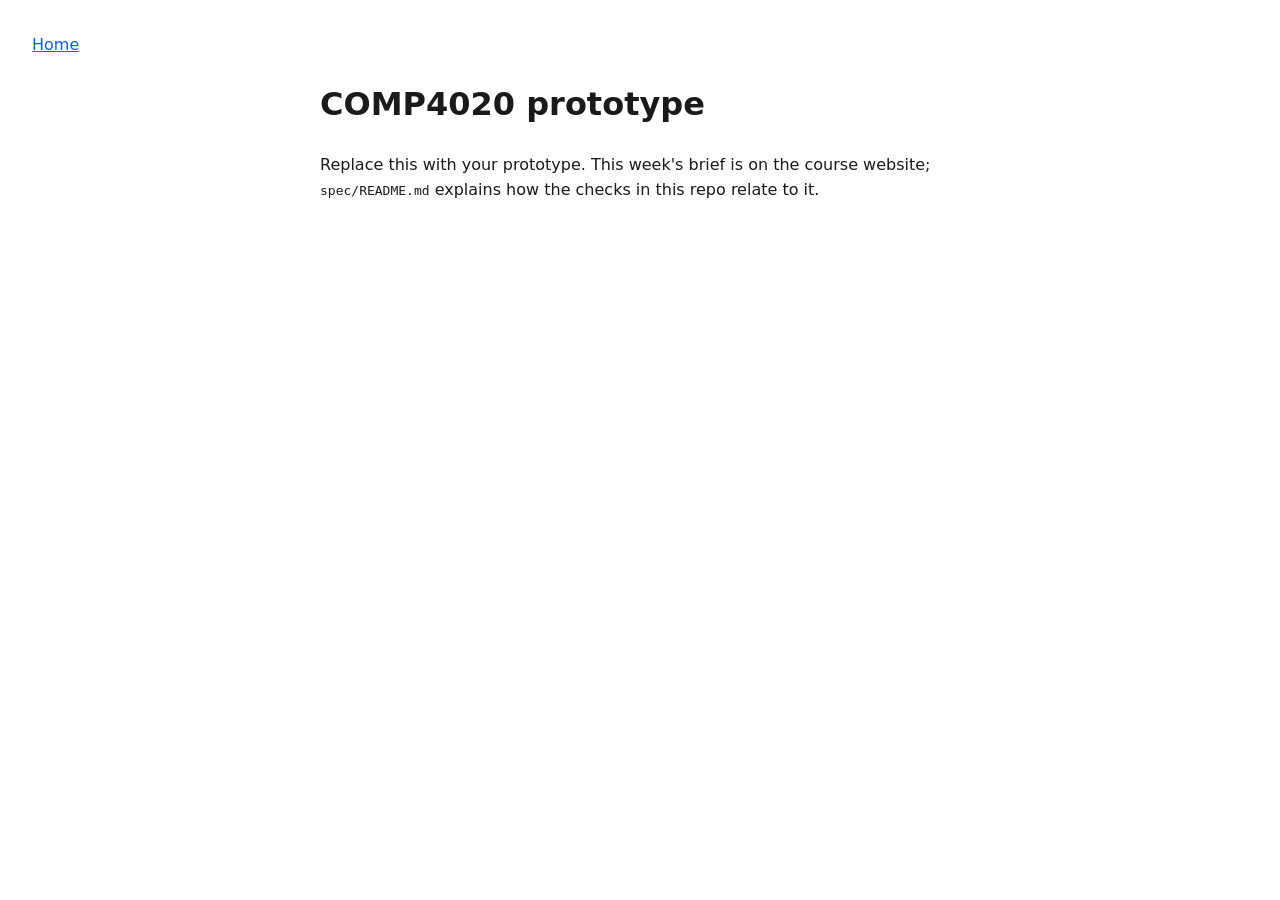
==== index.html @ c423f128 "Initial commit" ====
<!doctype html>
<html lang="en-AU">
  <head>
    <meta charset="UTF-8" />
    <meta name="viewport" content="width=device-width, initial-scale=1.0" />
    <title>COMP4020 prototype</title>
    <link rel="stylesheet" href="./styles.css" />
  </head>
  <body>
    <header>
      <nav aria-label="Primary">
        <a href="./">Home</a>
      </nav>
    </header>
    <main>
      <h1>COMP4020 prototype</h1>
      <p data-testid="intro">
        Replace this with your prototype. This week's brief is on the course website;
        <code>spec/README.md</code> explains how the checks in this repo relate to it.
      </p>
    </main>
    <script type="module" src="./main.ts"></script>
  </body>
</html>
---- styles.css ----
body {
  margin: 0;
  padding: 2rem;
  font-family: system-ui, sans-serif;
  line-height: 1.6;
  color: #1a1a1a;
}

main {
  max-width: 40rem;
  margin: 0 auto;
}

a {
  color: #0b5fff;
}
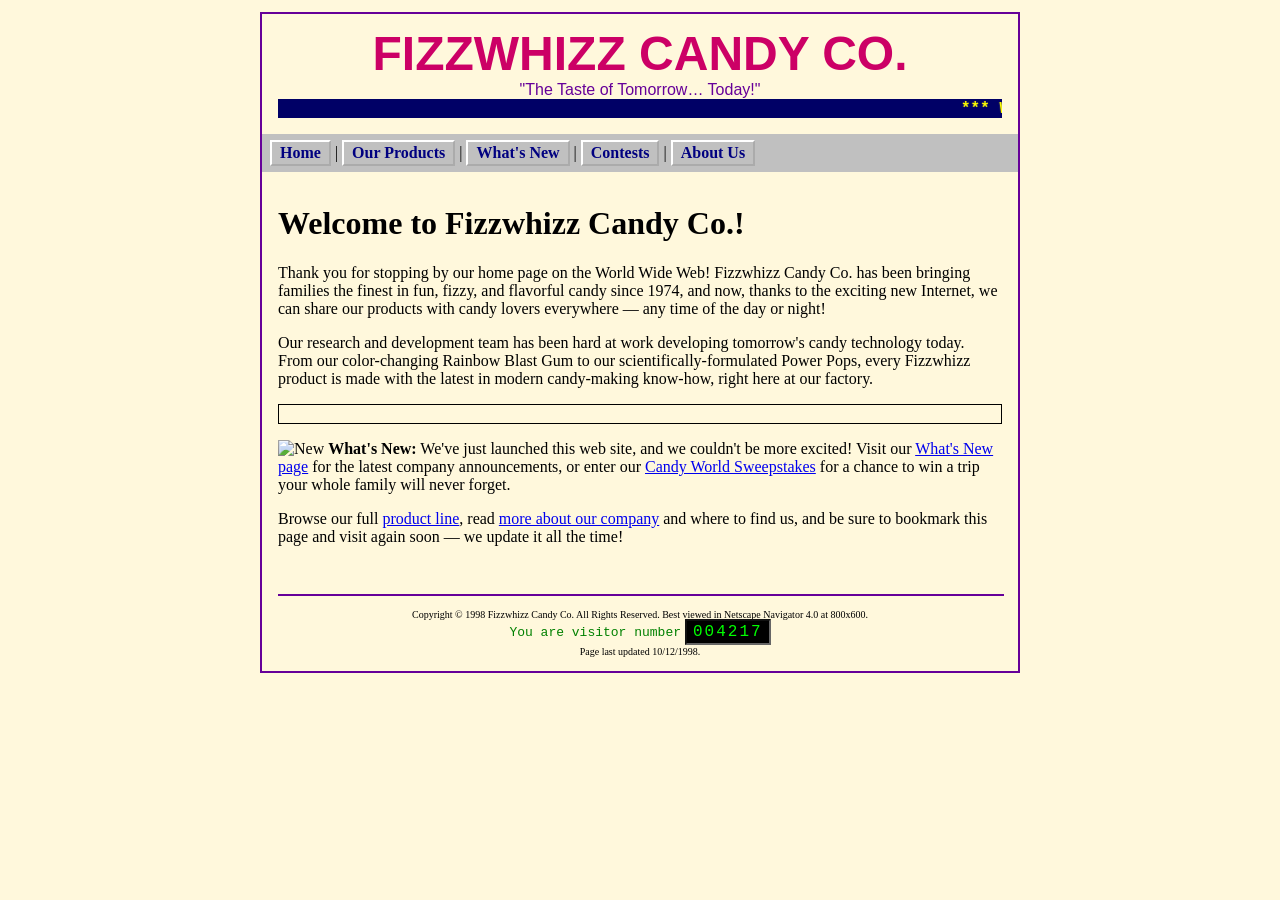
==== commit ce4389dc: "Rebuild home page as a genuine 1998 no-JS candy-company site Drop main.ts/script tag to meet this we" ====
--- a/index.html
+++ b/index.html
@@ -1,24 +1,91 @@
 <!doctype html>
-<html lang="en-AU">
+<html lang="en">
   <head>
     <meta charset="UTF-8" />
     <meta name="viewport" content="width=device-width, initial-scale=1.0" />
-    <title>COMP4020 prototype</title>
+    <title>Fizzwhizz Candy Co. - Home Page</title>
     <link rel="stylesheet" href="./styles.css" />
   </head>
-  <body>
-    <header>
-      <nav aria-label="Primary">
-        <a href="./">Home</a>
-      </nav>
-    </header>
-    <main>
-      <h1>COMP4020 prototype</h1>
-      <p data-testid="intro">
-        Replace this with your prototype. This week's brief is on the course website;
-        <code>spec/README.md</code> explains how the checks in this repo relate to it.
-      </p>
-    </main>
-    <script type="module" src="./main.ts"></script>
+  <body bgcolor="#fff8dc" text="#000000" background="./assets/bg-tile.gif">
+    <table class="page" width="760" align="center" cellpadding="0" cellspacing="0" border="0">
+      <tr>
+        <td class="banner">
+          <center>
+            <font face="Arial Black, Arial, sans-serif" size="7" color="#cc0066"
+              ><b>FIZZWHIZZ CANDY CO.</b></font
+            ><br />
+            <font face="Comic Sans MS, Arial" size="3" color="#660099"
+              >&quot;The Taste of Tomorrow&hellip; Today!&quot;</font
+            >
+          </center>
+          <marquee behavior="scroll" direction="left" scrollamount="3" bgcolor="#000066">
+            <font color="#ffff00" face="Courier New"
+              ><b
+                >*** WELCOME TO THE ALL-NEW FIZZWHIZZ CANDY CO. WEB SITE! *** Try our NEW Rainbow
+                Blast Gum -- changes color as you chew! *** Enter our Candy World Sweepstakes
+                today! ***</b
+              ></font
+            >
+          </marquee>
+        </td>
+      </tr>
+      <tr>
+        <td class="navbar">
+          <nav aria-label="Primary">
+            <a href="./index.html">Home</a> | <a href="./products.html">Our Products</a> |
+            <a href="./news.html">What&apos;s New</a> | <a href="./contests.html">Contests</a> |
+            <a href="./about.html">About Us</a>
+          </nav>
+        </td>
+      </tr>
+      <tr>
+        <td class="content">
+          <main>
+            <h1>Welcome to Fizzwhizz Candy Co.!</h1>
+            <p>
+              Thank you for stopping by our home page on the World Wide Web! Fizzwhizz Candy Co.
+              has been bringing families the finest in fun, fizzy, and flavorful candy since 1974,
+              and now, thanks to the exciting new Internet, we can share our products with candy
+              lovers everywhere &mdash; any time of the day or night!
+            </p>
+            <p>
+              Our research and development team has been hard at work developing tomorrow&apos;s
+              candy technology today. From our color-changing Rainbow Blast Gum to our
+              scientifically-formulated Power Pops, every Fizzwhizz product is made with the
+              latest in modern candy-making know-how, right here at our factory.
+            </p>
+            <div class="hazard-strip"></div>
+            <p>
+              <img src="./assets/star-badge.gif" alt="New" width="20" height="20" />
+              <b>What&apos;s New:</b> We&apos;ve just launched this web site, and we couldn&apos;t
+              be more excited! Visit our <a href="./news.html">What&apos;s New page</a> for the
+              latest company announcements, or enter our
+              <a href="./contests.html">Candy World Sweepstakes</a> for a chance to win a trip
+              your whole family will never forget.
+            </p>
+            <p>
+              Browse our full <a href="./products.html">product line</a>, read
+              <a href="./about.html">more about our company</a> and where to find us, and be sure
+              to bookmark this page and visit again soon &mdash; we update it all the time!
+            </p>
+          </main>
+        </td>
+      </tr>
+      <tr>
+        <td class="footer">
+          <hr color="#660099" width="100%" size="2" />
+          <center>
+            <font size="1"
+              >Copyright &copy; 1998 Fizzwhizz Candy Co. All Rights Reserved. Best viewed in
+              Netscape Navigator 4.0 at 800x600.</font
+            ><br />
+            <font face="Courier New" color="#008000" size="2">You are visitor number</font>
+            <span class="counter">004217</span>
+            <br />
+            <font size="1">Page last updated 10/12/1998.</font>
+          </center>
+        </td>
+      </tr>
+    </table>
   </body>
 </html>
--- a/styles.css
+++ b/styles.css
@@ -1,16 +1,105 @@
+/* Fizzwhizz Candy Co. -- most of the look lives in the HTML (table layout,
+   font/center/bgcolor attributes); this file only covers what those
+   attributes can't: beveled button/box borders, the ticker box, the counter
+   digits, and the one concession to a non-1998 requirement -- the site
+   still has to work at a phone width. */
+
 body {
   margin: 0;
-  padding: 2rem;
-  font-family: system-ui, sans-serif;
-  line-height: 1.6;
-  color: #1a1a1a;
+  padding: 12px 0;
 }
 
-main {
-  max-width: 40rem;
-  margin: 0 auto;
+table.page {
+  border: 2px solid #660099;
+  background-color: #fff8dc;
 }
 
-a {
-  color: #0b5fff;
+td.navbar {
+  background-color: #c0c0c0;
+  padding: 4px 8px;
 }
+
+td.navbar nav a {
+  display: inline-block;
+  padding: 2px 8px;
+  margin: 2px 0;
+  background-color: #c0c0c0;
+  border: 2px outset #ffffff;
+  color: #000080;
+  font-weight: bold;
+  text-decoration: none;
+}
+
+td.navbar nav a:hover {
+  border-style: inset;
+}
+
+td.navbar nav a:visited {
+  color: #000080;
+}
+
+td.banner,
+td.content,
+td.footer {
+  padding: 12px 16px;
+}
+
+.hazard-strip {
+  height: 18px;
+  background-image: url("./assets/construction-stripes.gif");
+  background-repeat: repeat;
+  border: 1px solid #000000;
+  margin: 8px 0;
+}
+
+.counter {
+  background-color: #000000;
+  color: #00ff00;
+  font-family: "Courier New", monospace;
+  letter-spacing: 2px;
+  padding: 2px 6px;
+  border: 2px inset #666666;
+}
+
+.badge {
+  border: 1px solid #000000;
+  background-color: #ffffcc;
+  font-size: 11px;
+  padding: 2px 6px;
+  display: inline-block;
+}
+
+table.data {
+  border-collapse: collapse;
+  width: 100%;
+}
+
+table.data caption {
+  text-align: left;
+  font-weight: bold;
+  margin-bottom: 4px;
+}
+
+table.data th,
+table.data td {
+  border: 1px solid #660099;
+  padding: 4px 8px;
+  text-align: left;
+}
+
+table.data th {
+  background-color: #ffddaa;
+}
+
+/* Not part of the 1998 look -- the deployed artefact is also graded at a
+   390px-wide phone viewport, where the fixed table width would otherwise
+   force horizontal scroll. */
+@media (max-width: 480px) {
+  table.page {
+    width: 100% !important;
+  }
+
+  td.navbar nav a {
+    display: block;
+  }
+}
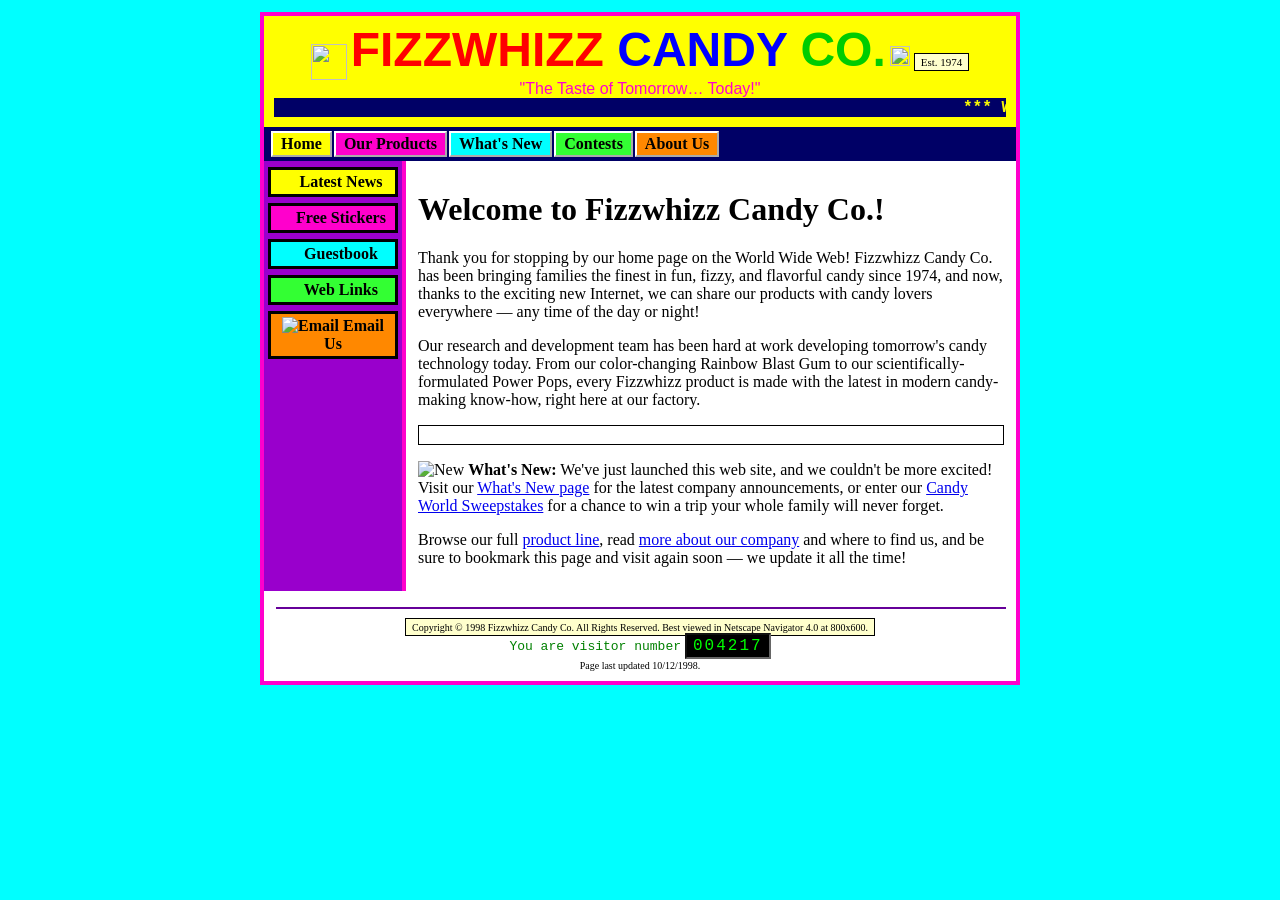
==== commit 6dd217f9: "Add structural chrome: sidebar, banner clutter, button-bar nav Split the content row into a two-cell" ====
--- a/index.html
+++ b/index.html
@@ -6,15 +6,22 @@
     <title>Fizzwhizz Candy Co. - Home Page</title>
     <link rel="stylesheet" href="./styles.css" />
   </head>
-  <body bgcolor="#fff8dc" text="#000000" background="./assets/bg-tile.gif">
+  <body bgcolor="#00ffff" text="#000000" background="./assets/bg-tile.gif">
     <table class="page" width="760" align="center" cellpadding="0" cellspacing="0" border="0">
       <tr>
-        <td class="banner">
+        <td class="banner" colspan="2">
           <center>
-            <font face="Arial Black, Arial, sans-serif" size="7" color="#cc0066"
-              ><b>FIZZWHIZZ CANDY CO.</b></font
-            ><br />
-            <font face="Comic Sans MS, Arial" size="3" color="#660099"
+            <img src="./assets/mascot.gif" alt="" width="36" height="36" class="mascot" />
+            <font face="Arial Black, Arial, sans-serif" size="7"
+              ><b
+                ><font color="#f00">FIZZWHIZZ</font> <font color="#00f">CANDY</font>
+                <font color="#0c0">CO.</font></b
+              ></font
+            >
+            <img src="./assets/star-badge.gif" alt="" width="20" height="20" />
+            <span class="badge">Est. 1974</span>
+            <br />
+            <font face="Comic Sans MS, Arial" size="3" color="#f0c"
               >&quot;The Taste of Tomorrow&hellip; Today!&quot;</font
             >
           </center>
@@ -30,15 +37,39 @@
         </td>
       </tr>
       <tr>
-        <td class="navbar">
-          <nav aria-label="Primary">
-            <a href="./index.html">Home</a> | <a href="./products.html">Our Products</a> |
-            <a href="./news.html">What&apos;s New</a> | <a href="./contests.html">Contests</a> |
-            <a href="./about.html">About Us</a>
-          </nav>
+        <td class="navbar" colspan="2">
+          <nav aria-label="Primary"
+            ><a href="./index.html">Home</a
+            ><a href="./products.html">Our Products</a
+            ><a href="./news.html">What&apos;s New</a
+            ><a href="./contests.html">Contests</a
+            ><a href="./about.html">About Us</a
+          ></nav>
         </td>
       </tr>
       <tr>
+        <td class="sidebar">
+          <div class="sidebar-link">
+            <img src="./assets/arrow.gif" alt="" width="12" height="12" />
+            <a href="./news.html">Latest News</a>
+          </div>
+          <div class="sidebar-link">
+            <img src="./assets/arrow.gif" alt="" width="12" height="12" />
+            <a href="#">Free Stickers</a>
+          </div>
+          <div class="sidebar-link">
+            <img src="./assets/arrow.gif" alt="" width="12" height="12" />
+            <a href="#">Guestbook</a>
+          </div>
+          <div class="sidebar-link">
+            <img src="./assets/arrow.gif" alt="" width="12" height="12" />
+            <a href="#">Web Links</a>
+          </div>
+          <div class="sidebar-link">
+            <img src="./assets/mail-icon.gif" alt="Email" width="16" height="16" />
+            <a href="mailto:info@fizzwhizzcandy.example">Email Us</a>
+          </div>
+        </td>
         <td class="content">
           <main>
             <h1>Welcome to Fizzwhizz Candy Co.!</h1>
@@ -72,12 +103,14 @@
         </td>
       </tr>
       <tr>
-        <td class="footer">
+        <td class="footer" colspan="2">
           <hr color="#660099" width="100%" size="2" />
           <center>
-            <font size="1"
-              >Copyright &copy; 1998 Fizzwhizz Candy Co. All Rights Reserved. Best viewed in
-              Netscape Navigator 4.0 at 800x600.</font
+            <span class="badge"
+              ><font size="1"
+                >Copyright &copy; 1998 Fizzwhizz Candy Co. All Rights Reserved. Best viewed in
+                Netscape Navigator 4.0 at 800x600.</font
+              ></span
             ><br />
             <font face="Courier New" color="#008000" size="2">You are visitor number</font>
             <span class="counter">004217</span>
--- a/styles.css
+++ b/styles.css
@@ -1,8 +1,8 @@
 /* Fizzwhizz Candy Co. -- most of the look lives in the HTML (table layout,
    font/center/bgcolor attributes); this file only covers what those
-   attributes can't: beveled button/box borders, the ticker box, the counter
-   digits, and the one concession to a non-1998 requirement -- the site
-   still has to work at a phone width. */
+   attributes can't: the beveled button/box borders, the colored chrome, the
+   ticker box, the counter digits, and the one concession to a non-1998
+   requirement -- the site still has to work at a phone width. */
 
 body {
   margin: 0;
@@ -10,60 +10,168 @@
 }
 
 table.page {
-  border: 2px solid #660099;
-  background-color: #fff8dc;
+  border: 4px solid #f0c;
+  background-color: #fff;
+}
+
+td.banner {
+  background-color: #ff0;
+  padding: 6px 10px;
 }
 
 td.navbar {
-  background-color: #c0c0c0;
-  padding: 4px 8px;
+  background-color: #006;
+  padding: 3px 6px;
+}
+
+.sidebar-link a {
+  color: #000;
+  text-decoration: none;
 }
 
 td.navbar nav a {
   display: inline-block;
   padding: 2px 8px;
-  margin: 2px 0;
-  background-color: #c0c0c0;
-  border: 2px outset #ffffff;
-  color: #000080;
+  margin: 1px;
+  border: 2px outset #fff;
+  color: #000;
   font-weight: bold;
   text-decoration: none;
 }
 
-td.navbar nav a:hover {
+td.navbar nav a:nth-of-type(1) {
+  background-color: #ff0;
+}
+
+td.navbar nav a:nth-of-type(2) {
+  background-color: #f0c;
+}
+
+td.navbar nav a:nth-of-type(3) {
+  background-color: #0ff;
+}
+
+td.navbar nav a:nth-of-type(4) {
+  background-color: #3f3;
+}
+
+td.navbar nav a:nth-of-type(5) {
+  background-color: #f80;
+}
+
+td.navbar nav a:hover,
+td.navbar nav a:active {
   border-style: inset;
 }
 
 td.navbar nav a:visited {
-  color: #000080;
-}
-
-td.banner,
+  color: #000;
+}
+
+td.sidebar {
+  background-color: #90c;
+  padding: 6px 4px;
+  width: 130px;
+  vertical-align: top;
+  border-right: 4px solid #f0c;
+}
+
 td.content,
 td.footer {
-  padding: 12px 16px;
+  padding: 8px 12px;
+}
+
+.sidebar-link {
+  border: 3px solid #000;
+  padding: 3px 4px;
+  margin: 0 0 6px;
+  font-weight: bold;
+  text-align: center;
+}
+
+.sidebar-link:nth-of-type(5n + 1) {
+  background-color: #ff0;
+}
+
+.sidebar-link:nth-of-type(5n + 2) {
+  background-color: #f0c;
+}
+
+.sidebar-link:nth-of-type(5n + 3) {
+  background-color: #0ff;
+}
+
+.sidebar-link:nth-of-type(5n + 4) {
+  background-color: #3f3;
+}
+
+.sidebar-link:nth-of-type(5n) {
+  background-color: #f80;
+}
+
+.mascot {
+  vertical-align: middle;
 }
 
 .hazard-strip {
   height: 18px;
   background-image: url("./assets/construction-stripes.gif");
   background-repeat: repeat;
-  border: 1px solid #000000;
-  margin: 8px 0;
+  border: 1px solid #000;
+  margin: 6px 0;
+}
+
+.candy-strip {
+  height: 20px;
+  background-image: url("./assets/candy-glyph.gif");
+  background-repeat: repeat-x;
+  border: 1px solid #609;
+  margin: 6px 0;
+}
+
+.box {
+  border: 4px solid #f0c;
+  padding: 6px 8px;
+  margin: 6px 0;
+  background-color: #fdf;
+}
+
+.box:nth-of-type(5n + 2) {
+  border-color: #0ff;
+  background-color: #dff;
+}
+
+.box:nth-of-type(5n + 3) {
+  border-color: #ff0;
+  background-color: #ffd;
+}
+
+.box:nth-of-type(5n + 4) {
+  border-color: #3f3;
+  background-color: #dfd;
+}
+
+.box:nth-of-type(5n) {
+  border-color: #f80;
+  background-color: #fda;
+}
+
+.box h2 {
+  margin-top: 0;
 }
 
 .counter {
-  background-color: #000000;
-  color: #00ff00;
+  background-color: #000;
+  color: #0f0;
   font-family: "Courier New", monospace;
   letter-spacing: 2px;
   padding: 2px 6px;
-  border: 2px inset #666666;
+  border: 2px inset #666;
 }
 
 .badge {
-  border: 1px solid #000000;
-  background-color: #ffffcc;
+  border: 1px solid #000;
+  background-color: #ffc;
   font-size: 11px;
   padding: 2px 6px;
   display: inline-block;
@@ -82,19 +190,19 @@
 
 table.data th,
 table.data td {
-  border: 1px solid #660099;
+  border: 1px solid #609;
   padding: 4px 8px;
   text-align: left;
 }
 
 table.data th {
-  background-color: #ffddaa;
+  background-color: #fda;
 }
 
 /* Not part of the 1998 look -- the deployed artefact is also graded at a
-   390px-wide phone viewport, where the fixed table width would otherwise
-   force horizontal scroll. */
-@media (max-width: 480px) {
+   390px-wide phone viewport, where the fixed table width and the sidebar
+   column would otherwise force horizontal scroll. */
+@media (width <= 480px) {
   table.page {
     width: 100% !important;
   }
@@ -102,4 +210,11 @@
   td.navbar nav a {
     display: block;
   }
-}
+
+  td.sidebar,
+  td.content {
+    display: block;
+    width: 100% !important;
+    border-right: none;
+  }
+}
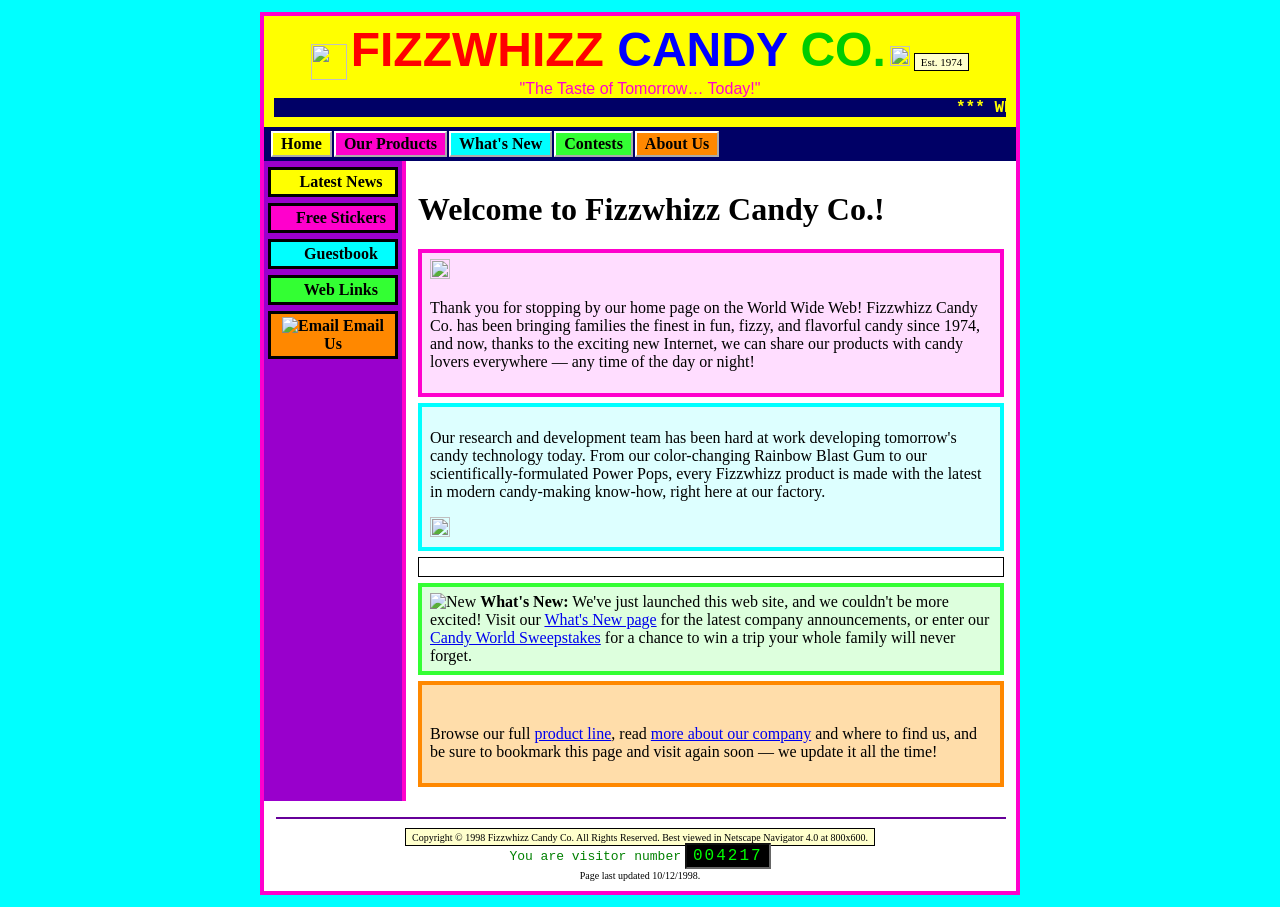
==== commit 1d465f44: "Reflow page content into boxed sections, scatter decorative icons Replace hr-separated paragraph run" ====
--- a/index.html
+++ b/index.html
@@ -73,32 +73,41 @@
         <td class="content">
           <main>
             <h1>Welcome to Fizzwhizz Candy Co.!</h1>
-            <p>
-              Thank you for stopping by our home page on the World Wide Web! Fizzwhizz Candy Co.
-              has been bringing families the finest in fun, fizzy, and flavorful candy since 1974,
-              and now, thanks to the exciting new Internet, we can share our products with candy
-              lovers everywhere &mdash; any time of the day or night!
-            </p>
-            <p>
-              Our research and development team has been hard at work developing tomorrow&apos;s
-              candy technology today. From our color-changing Rainbow Blast Gum to our
-              scientifically-formulated Power Pops, every Fizzwhizz product is made with the
-              latest in modern candy-making know-how, right here at our factory.
-            </p>
+            <div class="box">
+              <img src="./assets/candy-glyph.gif" alt="" width="20" height="20" />
+              <p>
+                Thank you for stopping by our home page on the World Wide Web! Fizzwhizz Candy
+                Co. has been bringing families the finest in fun, fizzy, and flavorful candy
+                since 1974, and now, thanks to the exciting new Internet, we can share our
+                products with candy lovers everywhere &mdash; any time of the day or night!
+              </p>
+            </div>
+            <div class="box">
+              <p>
+                Our research and development team has been hard at work developing
+                tomorrow&apos;s candy technology today. From our color-changing Rainbow Blast Gum
+                to our scientifically-formulated Power Pops, every Fizzwhizz product is made with
+                the latest in modern candy-making know-how, right here at our factory.
+              </p>
+              <img src="./assets/star-badge.gif" alt="" width="20" height="20" />
+            </div>
             <div class="hazard-strip"></div>
-            <p>
+            <div class="box">
               <img src="./assets/star-badge.gif" alt="New" width="20" height="20" />
               <b>What&apos;s New:</b> We&apos;ve just launched this web site, and we couldn&apos;t
               be more excited! Visit our <a href="./news.html">What&apos;s New page</a> for the
               latest company announcements, or enter our
               <a href="./contests.html">Candy World Sweepstakes</a> for a chance to win a trip
               your whole family will never forget.
-            </p>
-            <p>
-              Browse our full <a href="./products.html">product line</a>, read
-              <a href="./about.html">more about our company</a> and where to find us, and be sure
-              to bookmark this page and visit again soon &mdash; we update it all the time!
-            </p>
+            </div>
+            <div class="box">
+              <img src="./assets/arrow.gif" alt="" width="12" height="12" />
+              <p>
+                Browse our full <a href="./products.html">product line</a>, read
+                <a href="./about.html">more about our company</a> and where to find us, and be
+                sure to bookmark this page and visit again soon &mdash; we update it all the time!
+              </p>
+            </div>
           </main>
         </td>
       </tr>
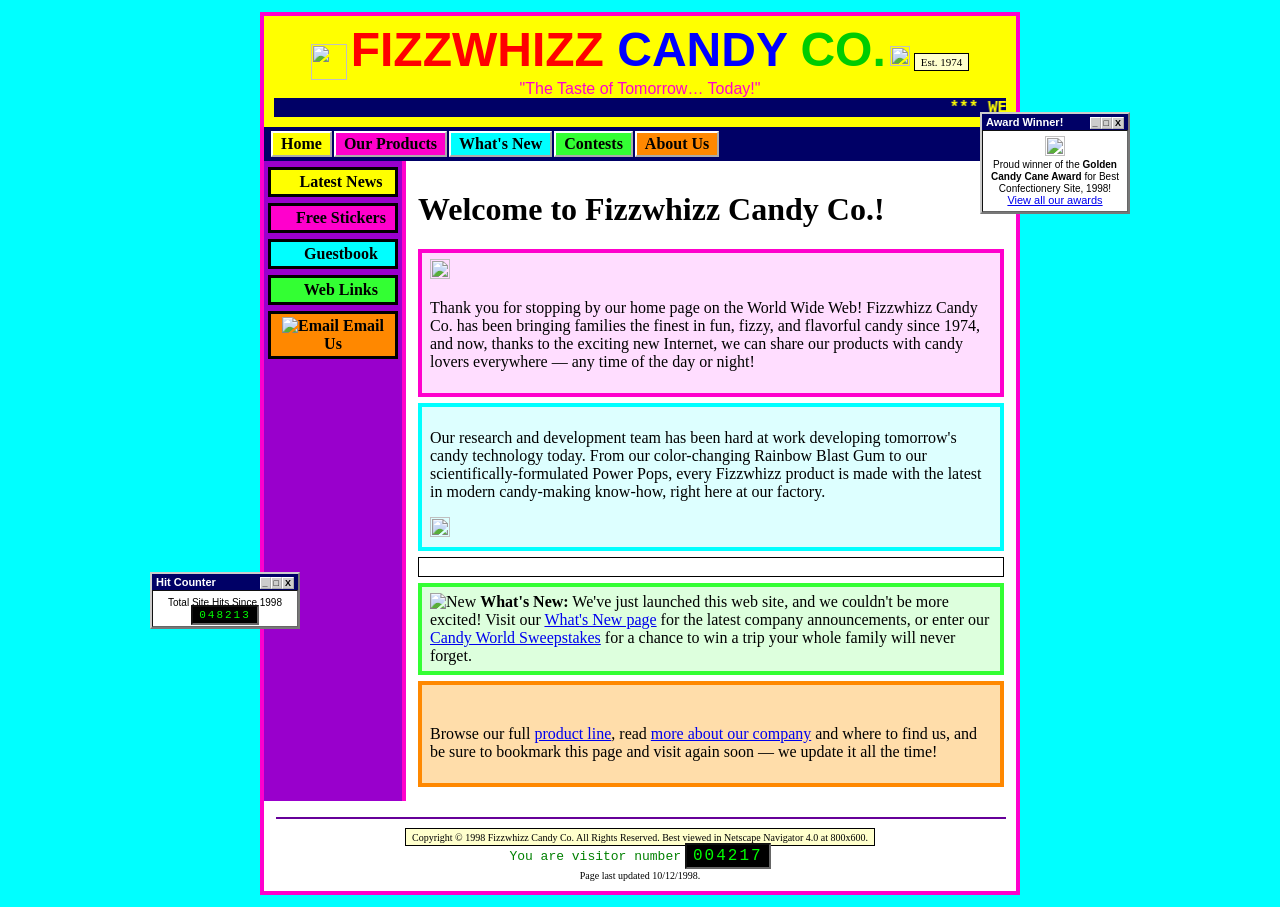
==== commit be06f965: "Add floating Win95/98-style mini windows overlapping the main panel Fake OS-window widgets (hit coun" ====
--- a/index.html
+++ b/index.html
@@ -7,6 +7,7 @@
     <link rel="stylesheet" href="./styles.css" />
   </head>
   <body bgcolor="#00ffff" text="#000000" background="./assets/bg-tile.gif">
+    <div class="page-wrap">
     <table class="page" width="760" align="center" cellpadding="0" cellspacing="0" border="0">
       <tr>
         <td class="banner" colspan="2">
@@ -129,5 +130,33 @@
         </td>
       </tr>
     </table>
+
+    <table class="floatwin win-tr" cellpadding="0" cellspacing="0" border="0">
+      <tr>
+        <td class="wintitle">Award Winner!</td>
+        <td class="winbtns"><span class="winbtn">_</span><span class="winbtn">&#9633;</span><span class="winbtn">X</span></td>
+      </tr>
+      <tr>
+        <td class="winbody" colspan="2">
+          <img src="./assets/star-badge.gif" alt="" width="20" height="20" /><br />
+          <font size="1">Proud winner of the <b>Golden Candy Cane Award</b> for Best Confectionery Site, 1998!</font><br />
+          <a href="#">View all our awards</a>
+        </td>
+      </tr>
+    </table>
+
+    <table class="floatwin win-bl" cellpadding="0" cellspacing="0" border="0">
+      <tr>
+        <td class="wintitle">Hit Counter</td>
+        <td class="winbtns"><span class="winbtn">_</span><span class="winbtn">&#9633;</span><span class="winbtn">X</span></td>
+      </tr>
+      <tr>
+        <td class="winbody" colspan="2">
+          <font size="1">Total Site Hits Since 1998</font><br />
+          <span class="counter">048213</span>
+        </td>
+      </tr>
+    </table>
+    </div>
   </body>
 </html>
--- a/styles.css
+++ b/styles.css
@@ -199,10 +199,100 @@
   background-color: #fda;
 }
 
+/* Floating desktop-window widgets (hit counters, awards, webring badge,
+   update note, construction notice) -- the DHTML-era trick of faking a
+   little OS window with a title-bar table, scattered around the page and
+   overlapping its edges slightly. .page-wrap gives them something to be
+   positioned against without touching table.page itself. */
+.page-wrap {
+  position: relative;
+  width: 760px;
+  margin: 0 auto;
+}
+
+.floatwin {
+  position: absolute;
+  z-index: 5;
+  width: 150px;
+  border: 2px outset #ccc;
+  background-color: #ccc;
+  font-family: Arial, sans-serif;
+  font-size: 11px;
+}
+
+.floatwin td.wintitle,
+.floatwin td.winbtns {
+  background-color: #006;
+  color: #fff;
+  font-weight: bold;
+  padding: 2px 4px;
+  white-space: nowrap;
+}
+
+.floatwin td.winbtns {
+  text-align: right;
+}
+
+.floatwin .winbtn {
+  border: 1px outset #fff;
+  background-color: #ccc;
+  color: #000;
+  padding: 0 2px;
+  font-size: 9px;
+}
+
+.floatwin td.winbody {
+  background-color: #fff;
+  border: 1px inset #666;
+  margin: 3px;
+  padding: 5px;
+  text-align: center;
+}
+
+.win-tl {
+  top: 70px;
+  left: -110px;
+}
+
+.win-tr {
+  top: 100px;
+  left: 720px;
+}
+
+.win-ml {
+  top: 300px;
+  left: -110px;
+}
+
+.win-mr {
+  top: 340px;
+  left: 720px;
+}
+
+.win-bl {
+  top: 560px;
+  left: -110px;
+}
+
+.win-br {
+  top: 600px;
+  left: 720px;
+}
+
 /* Not part of the 1998 look -- the deployed artefact is also graded at a
    390px-wide phone viewport, where the fixed table width and the sidebar
-   column would otherwise force horizontal scroll. */
+   column would otherwise force horizontal scroll. The floating windows are
+   pixel-positioned against the 760px desktop canvas and have nowhere sane
+   to go at that width, so they're dropped rather than squeezed in. */
 @media (width <= 480px) {
+  .page-wrap {
+    width: 100% !important;
+  }
+
+  .floatwin {
+    display: none;
+  }
+
   table.page {
     width: 100% !important;
   }
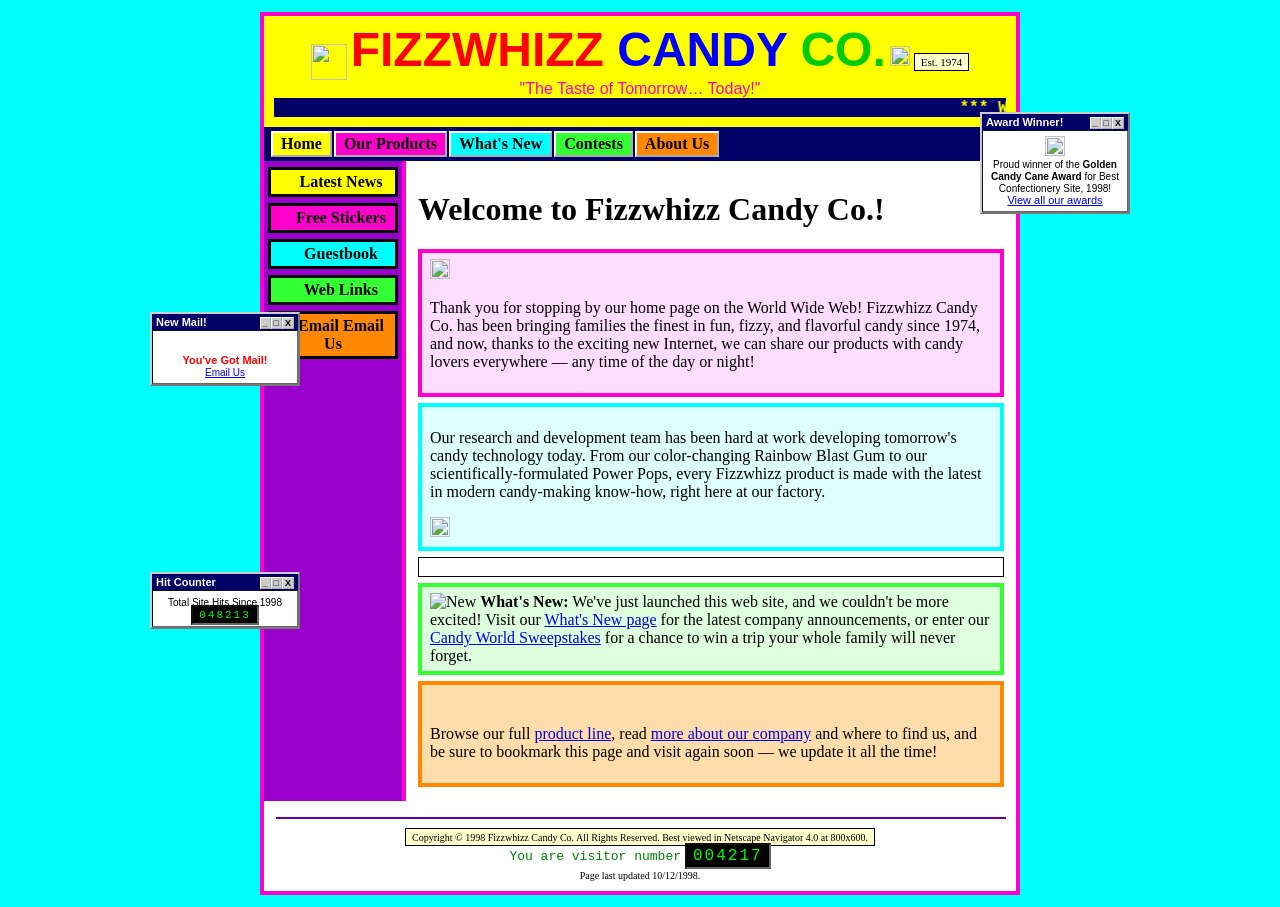
==== commit 40597b2f: "Add more floating widget variety and pointless CSS-driven animations Five new floatwin flavors (mail" ====
--- a/index.html
+++ b/index.html
@@ -157,6 +157,20 @@
         </td>
       </tr>
     </table>
+
+    <table class="floatwin win-ml" cellpadding="0" cellspacing="0" border="0">
+      <tr>
+        <td class="wintitle">New Mail!</td>
+        <td class="winbtns"><span class="winbtn">_</span><span class="winbtn">&#9633;</span><span class="winbtn">X</span></td>
+      </tr>
+      <tr>
+        <td class="winbody" colspan="2">
+          <img src="./assets/mail-icon.gif" alt="" width="16" height="16" /><br />
+          <span class="blink-text">You&apos;ve Got Mail!</span><br />
+          <font size="1"><a href="mailto:info@fizzwhizzcandy.example">Email Us</a></font>
+        </td>
+      </tr>
+    </table>
     </div>
   </body>
 </html>
--- a/styles.css
+++ b/styles.css
@@ -279,6 +279,47 @@
   left: 720px;
 }
 
+.winbody-left {
+  text-align: left;
+}
+
+/* Not period technique -- real pages of the era blinked via Netscape's
+   native <blink> tag and "loading" via an animated GIF; Chrome dropped
+   <blink> entirely and hand-rolling an animated GIF89a byte-for-byte isn't
+   worth it here, so a hard-cut CSS animation (step timing, no easing) fakes
+   the same on/off flicker and frame-by-frame sprite flip instead. */
+.blink-text {
+  animation: blinker 1s step-start infinite;
+  font-weight: bold;
+  color: #f00;
+}
+
+@keyframes blinker {
+  50% {
+    visibility: hidden;
+  }
+}
+
+.spinner {
+  display: inline-block;
+  width: 12px;
+  height: 12px;
+  vertical-align: middle;
+  background-image: url("./assets/spinner-strip.gif");
+  background-repeat: no-repeat;
+  animation: spin-frames 0.8s steps(8) infinite;
+}
+
+@keyframes spin-frames {
+  from {
+    background-position: 0 0;
+  }
+
+  to {
+    background-position: -96px 0;
+  }
+}
+
 /* Not part of the 1998 look -- the deployed artefact is also graded at a
    390px-wide phone viewport, where the fixed table width and the sidebar
    column would otherwise force horizontal scroll. The floating windows are
